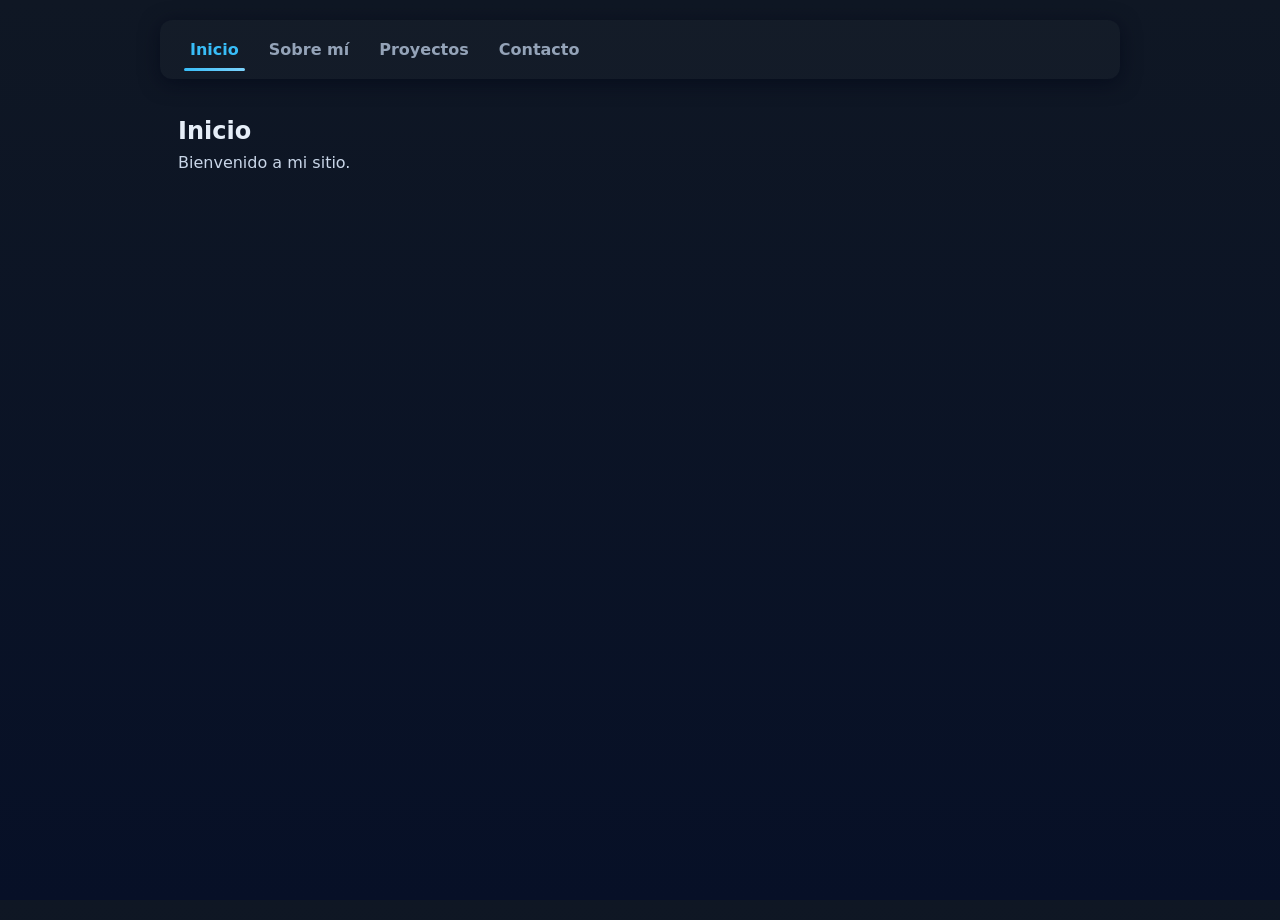
==== about.html @ 46ad7f5e "working" ====
<!DOCTYPE html>
<html lang="en">
<head>
    <meta charset="UTF-8">
    <meta name="viewport" content="width=device-width, initial-scale=1.0">
    <link rel="stylesheet" href="/style/style.css">
    <title>Portafolio Kevin</title>

</head>
<body>
    <header>
        <nav class="nav">
            <ul class="nav__list">
                <li class="nav__item"><a href="/index.html" class="nav__link active">Inicio</a></li>
                <li class="nav__item"><a href="/about.html" class="nav__link">Sobre mí</a></li>
                <li class="nav__item"><a href="/projects.html" class="nav__link">Proyectos</a></li>
                <li class="nav__item"><a href="/contact.html" class="nav__link">Contacto</a></li>
            </ul>
            <span class="nav__indicator"></span>
        </nav>
    </header>

    <main class="main">
        <section id="home" class="panel active"> 
            <h1>Inicio</h1>
            <p>Bienvenido a mi sitio.</p>
        </section>
        <section id="about" class="panel"> 
            <h1>Sobre mí</h1>
            <p>Algo sobre mi experiencia.</p>
        </section>
        <section id="projects" class="panel"> 
            <h1>Proyectos</h1>
            <p>Ejemplos de trabajo.</p>
        </section>
        <section id="contact" class="panel"> 
            <h1>Contacto</h1>
            <p>Formulario o correo.</p>
        </section>
    </main>
<script src="/script/script.js"></script>
</body>
</html>
---- style/style.css ----
:root {
  --bg: #0f1724;
  --card: #0b1220;
  --accent: #38bdf8;
  --muted: #94a3b8;
}
* {
  box-sizing: border-box;
}
html,
body {
  height: 100%;
}
body {
  margin: 0;
  font-family:
    Inter,
    system-ui,
    -apple-system,
    "Segoe UI",
    Roboto,
    "Helvetica Neue",
    Arial;
  background: linear-gradient(180deg, var(--bg), #071027);
  color: #e6eef8;
  -webkit-font-smoothing: antialiased;
}

/* NAVBAR */
.nav {
  position: relative;
  max-width: 960px;
  margin: 20px auto;
  padding: 12px 16px;
  background: rgba(255, 255, 255, 0.02);
  border-radius: 12px;
  box-shadow: 0 4px 20px rgba(2, 6, 23, 0.6);
}
.nav__list {
  display: flex;
  gap: 18px;
  list-style: none;
  margin: 0;
  padding: 0 8px;
  position: relative;
}
.nav__item {
  position: relative;
}
.nav__link {
  display: inline-block;
  padding: 8px 6px;
  color: var(--muted);
  text-decoration: none;
  font-weight: 600;
  transition: color 0.25s ease;
}
.nav__link:hover {
  color: var(--accent);
}
.nav__link.active {
  color: var(--accent);
}

.nav__indicator {
  position: absolute;
  height: 3px;
  background: linear-gradient(90deg, var(--accent), #7dd3fc);
  bottom: 8px;
  left: 0;
  width: 40px;
  border-radius: 3px;
  transition:
    transform 0.32s cubic-bezier(0.2, 0.9, 0.2, 1),
    width 0.28s cubic-bezier(0.2, 0.9, 0.2, 1);
  will-change: transform, width;
}

/* MAIN PANELS */
.main {
  max-width: 960px;
  margin: 18px auto;
  padding: 18px;
}
.panel {
  display: none;
  opacity: 0;
  transform: translateY(8px);
  transition:
    opacity 0.36s ease,
    transform 0.36s ease;
}
.panel.active {
  display: block;
  opacity: 1;
  transform: translateY(0);
}

/* small visual polish */
h1 {
  margin: 0 0 8px 0;
}
p {
  margin: 0 0 12px 0;
  color: #c9d6e8;
}

@media (max-width: 560px) {
  .nav__list {
    gap: 10px;
    padding: 0;
  }
  .nav {
    margin: 12px;
  }
}

/* Keyboard focus */
.nav__link:focus {
  outline: 2px solid rgba(56, 189, 248, 0.18);
  outline-offset: 4px;
}
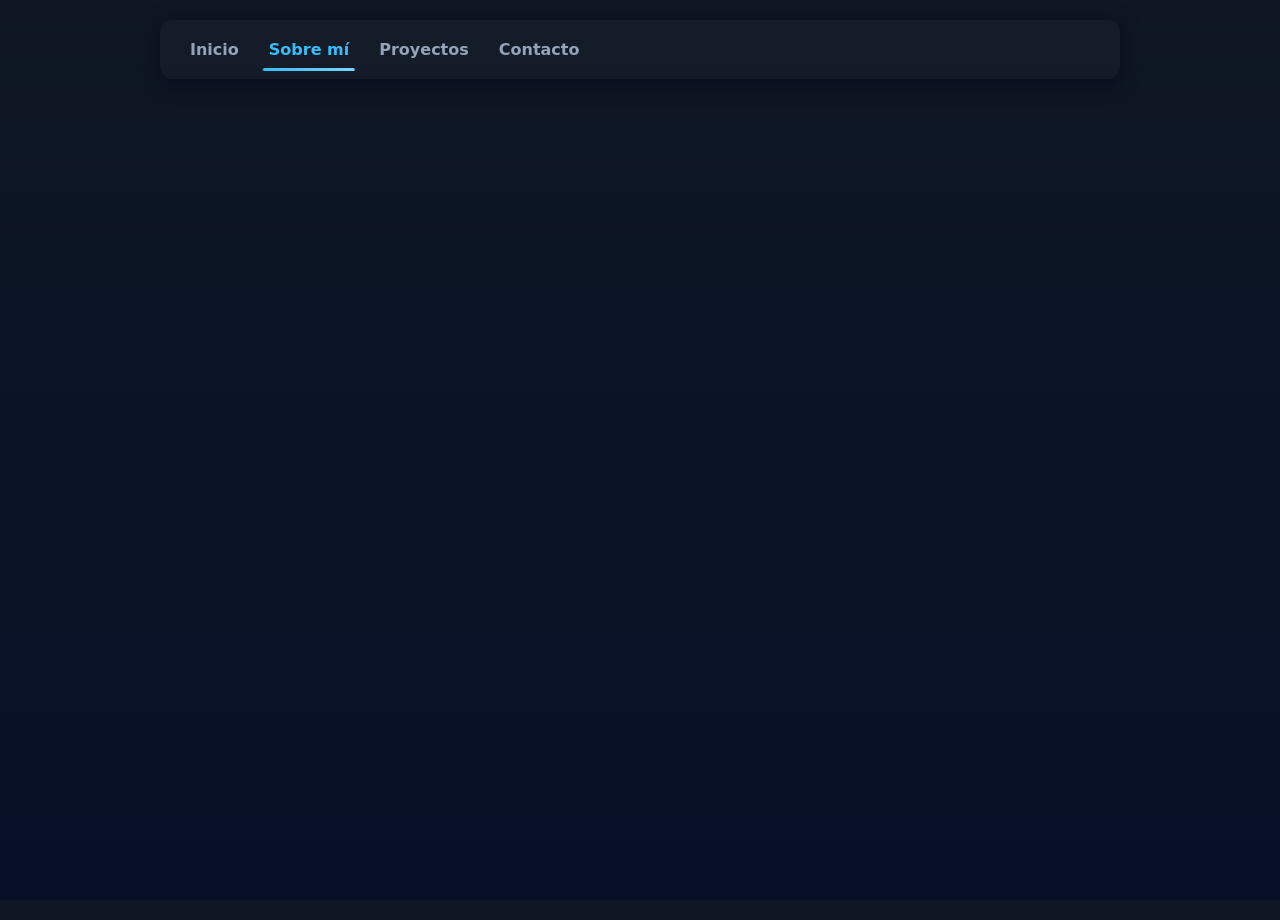
==== commit 0ac2f1ee: "destosando el js" ====
--- a/about.html
+++ b/about.html
@@ -11,8 +11,8 @@
     <header>
         <nav class="nav">
             <ul class="nav__list">
-                <li class="nav__item"><a href="/index.html" class="nav__link active">Inicio</a></li>
-                <li class="nav__item"><a href="/about.html" class="nav__link">Sobre mí</a></li>
+                <li class="nav__item"><a href="/index.html" class="nav__link">Inicio</a></li>
+                <li class="nav__item"><a href="/about.html" class="nav__link active">Sobre mí</a></li>
                 <li class="nav__item"><a href="/projects.html" class="nav__link">Proyectos</a></li>
                 <li class="nav__item"><a href="/contact.html" class="nav__link">Contacto</a></li>
             </ul>
@@ -21,21 +21,9 @@
     </header>
 
     <main class="main">
-        <section id="home" class="panel active"> 
-            <h1>Inicio</h1>
-            <p>Bienvenido a mi sitio.</p>
-        </section>
-        <section id="about" class="panel"> 
+        <section class="about panel"> 
             <h1>Sobre mí</h1>
             <p>Algo sobre mi experiencia.</p>
-        </section>
-        <section id="projects" class="panel"> 
-            <h1>Proyectos</h1>
-            <p>Ejemplos de trabajo.</p>
-        </section>
-        <section id="contact" class="panel"> 
-            <h1>Contacto</h1>
-            <p>Formulario o correo.</p>
         </section>
     </main>
 <script src="/script/script.js"></script>
--- a/style/style.css
+++ b/style/style.css
@@ -96,13 +96,14 @@
   transform: translateY(0);
 }
 
+
 /* small visual polish */
 h1 {
   margin: 0 0 8px 0;
 }
 p {
   margin: 0 0 12px 0;
-  color: #c9d6e8;
+  color: pink;
 }
 
 @media (max-width: 560px) {
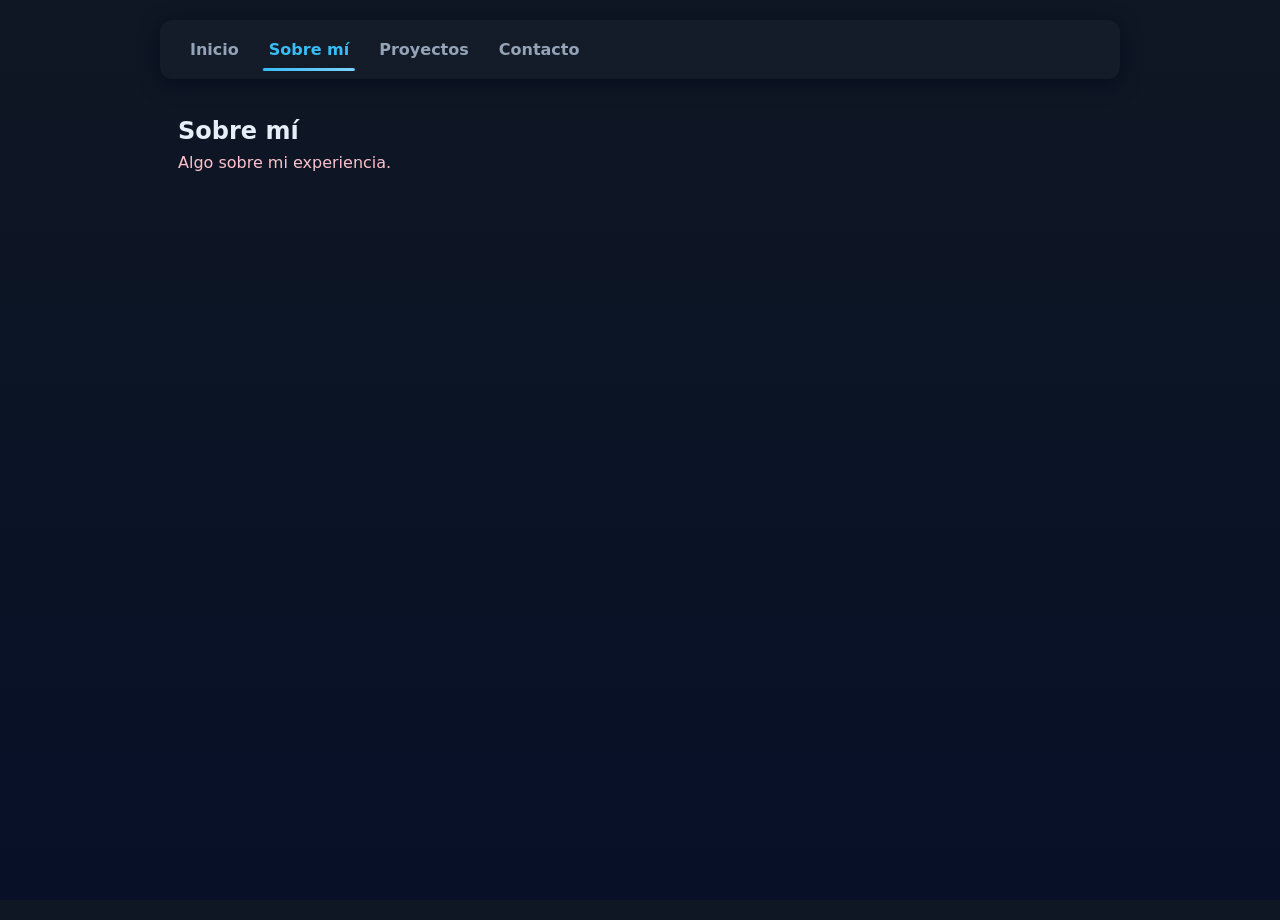
==== commit f4781244: "mismo problema de usuabilidad a la hora de navegar por nav bar" ====
--- a/about.html
+++ b/about.html
@@ -21,7 +21,7 @@
     </header>
 
     <main class="main">
-        <section class="about panel"> 
+        <section id="about" class="panel active"> 
             <h1>Sobre mí</h1>
             <p>Algo sobre mi experiencia.</p>
         </section>
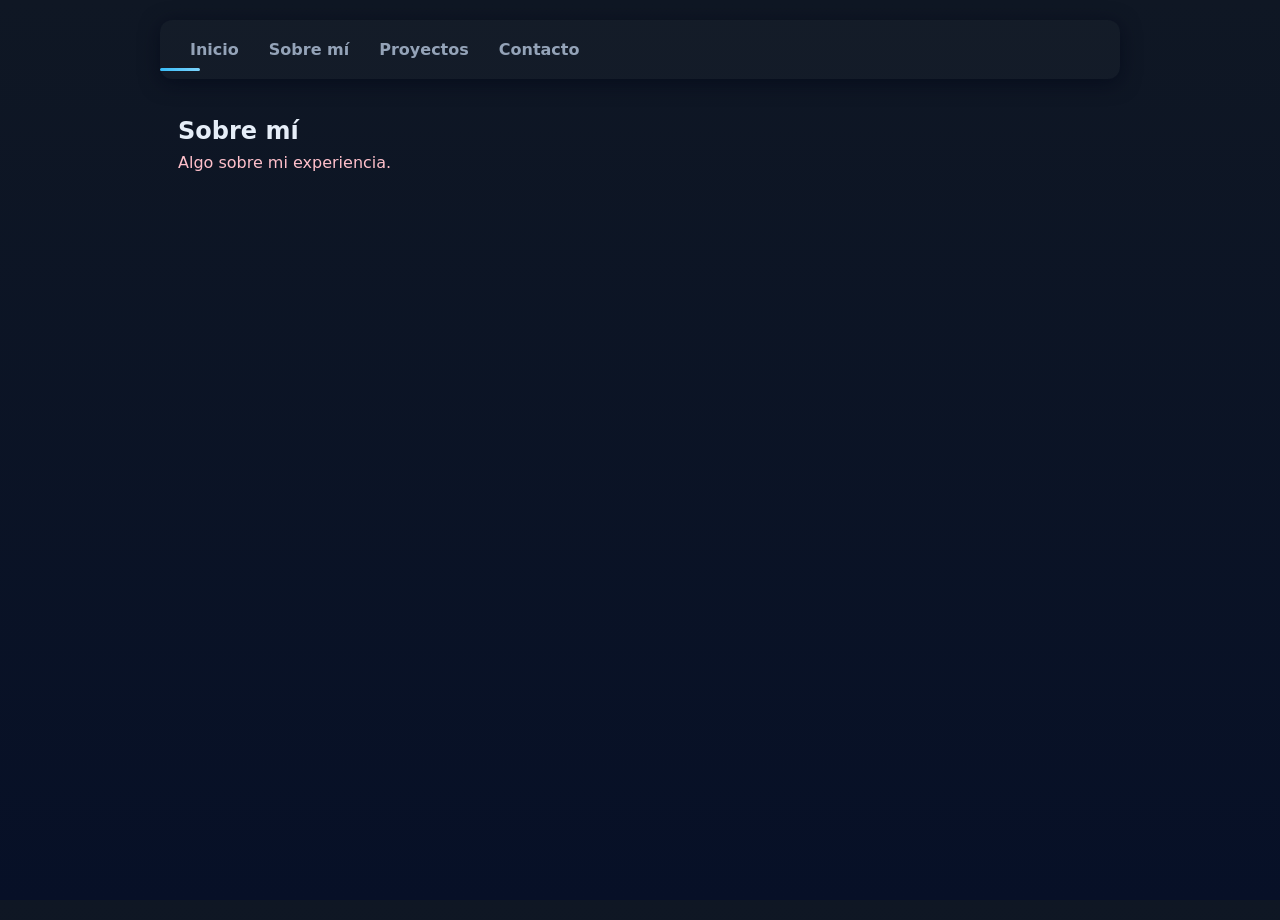
==== commit ef5f75f1: "remove active class from navigation links in about, contact, and projects pages" ====
--- a/about.html
+++ b/about.html
@@ -3,7 +3,7 @@
 <head>
     <meta charset="UTF-8">
     <meta name="viewport" content="width=device-width, initial-scale=1.0">
-    <link rel="stylesheet" href="/style/style.css">
+    <link rel="stylesheet" href="/styles/style.css">
     <title>Portafolio Kevin</title>
 
 </head>
@@ -12,7 +12,7 @@
         <nav class="nav">
             <ul class="nav__list">
                 <li class="nav__item"><a href="/index.html" class="nav__link">Inicio</a></li>
-                <li class="nav__item"><a href="/about.html" class="nav__link active">Sobre mí</a></li>
+                <li class="nav__item"><a href="/about.html" class="nav__link">Sobre mí</a></li>
                 <li class="nav__item"><a href="/projects.html" class="nav__link">Proyectos</a></li>
                 <li class="nav__item"><a href="/contact.html" class="nav__link">Contacto</a></li>
             </ul>
--- a/styles/style.css
+++ b/styles/style.css
@@ -0,0 +1,123 @@
+:root {
+  --bg: #0f1724;
+  --card: #0b1220;
+  --accent: #38bdf8;
+  --muted: #94a3b8;
+}
+* {
+  box-sizing: border-box;
+}
+html,
+body {
+  height: 100%;
+}
+body {
+  margin: 0;
+  font-family:
+    Inter,
+    system-ui,
+    -apple-system,
+    "Segoe UI",
+    Roboto,
+    "Helvetica Neue",
+    Arial;
+  background: linear-gradient(180deg, var(--bg), #071027);
+  color: #e6eef8;
+  -webkit-font-smoothing: antialiased;
+}
+
+/* NAVBAR */
+.nav {
+  position: relative;
+  max-width: 960px;
+  margin: 20px auto;
+  padding: 12px 16px;
+  background: rgba(255, 255, 255, 0.02);
+  border-radius: 12px;
+  box-shadow: 0 4px 20px rgba(2, 6, 23, 0.6);
+}
+.nav__list {
+  display: flex;
+  gap: 18px;
+  list-style: none;
+  margin: 0;
+  padding: 0 8px;
+  position: relative;
+}
+.nav__item {
+  position: relative;
+}
+.nav__link {
+  display: inline-block;
+  padding: 8px 6px;
+  color: var(--muted);
+  text-decoration: none;
+  font-weight: 600;
+  transition: color 0.25s ease;
+}
+.nav__link:hover {
+  color: var(--accent);
+}
+.nav__link.active {
+  color: var(--accent);
+}
+
+.nav__indicator {
+  position: absolute;
+  height: 3px;
+  background: linear-gradient(90deg, var(--accent), #7dd3fc);
+  bottom: 8px;
+  left: 0;
+  width: 40px;
+  border-radius: 3px;
+  transition:
+    transform 0.32s cubic-bezier(0.2, 0.9, 0.2, 1),
+    width 0.28s cubic-bezier(0.2, 0.9, 0.2, 1);
+  will-change: transform, width;
+}
+
+/* MAIN PANELS */
+.main {
+  max-width: 960px;
+  margin: 18px auto;
+  padding: 18px;
+}
+.panel {
+  display: none;
+  opacity: 0;
+  transform: translateY(8px);
+  transition:
+    opacity 0.36s ease,
+    transform 0.36s ease;
+}
+.panel.active {
+  display: block;
+  opacity: 1;
+  transform: translateY(0);
+}
+
+
+/* small visual polish */
+h1 {
+  margin: 0 0 8px 0;
+}
+p {
+  margin: 0 0 12px 0;
+  color: pink;
+}
+
+@media (max-width: 560px) {
+  .nav__list {
+    gap: 10px;
+    padding: 0;
+  }
+  .nav {
+    margin: 12px;
+  }
+}
+
+/* Keyboard focus */
+.nav__link:focus {
+  outline: 2px solid rgba(56, 189, 248, 0.18);
+  outline-offset: 4px;
+}
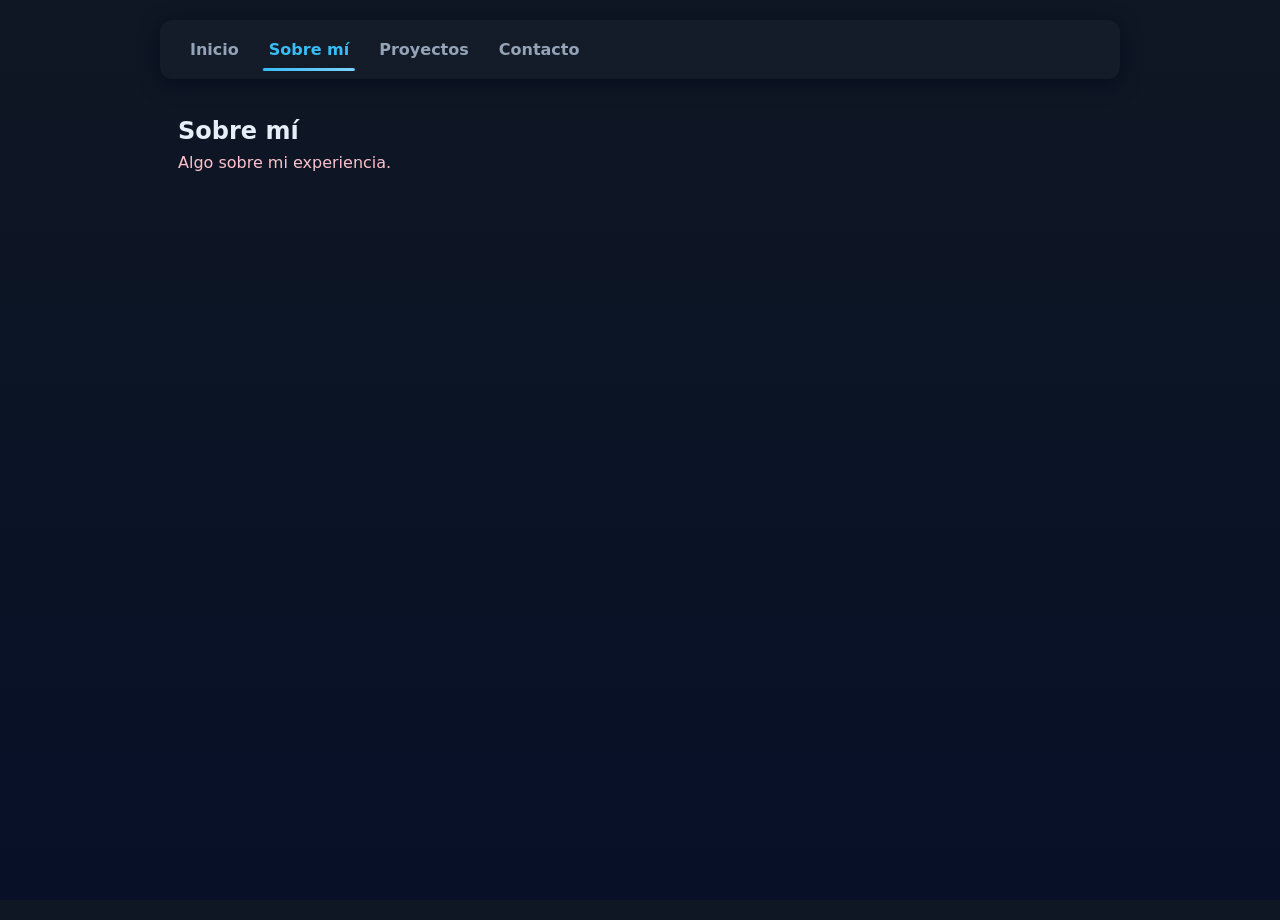
==== commit 42f1eb0a: "modificando el js" ====
--- a/about.html
+++ b/about.html
@@ -12,7 +12,7 @@
         <nav class="nav">
             <ul class="nav__list">
                 <li class="nav__item"><a href="/index.html" class="nav__link">Inicio</a></li>
-                <li class="nav__item"><a href="/about.html" class="nav__link">Sobre mí</a></li>
+                <li class="nav__item"><a href="/about.html" class="nav__link active">Sobre mí</a></li>
                 <li class="nav__item"><a href="/projects.html" class="nav__link">Proyectos</a></li>
                 <li class="nav__item"><a href="/contact.html" class="nav__link">Contacto</a></li>
             </ul>
